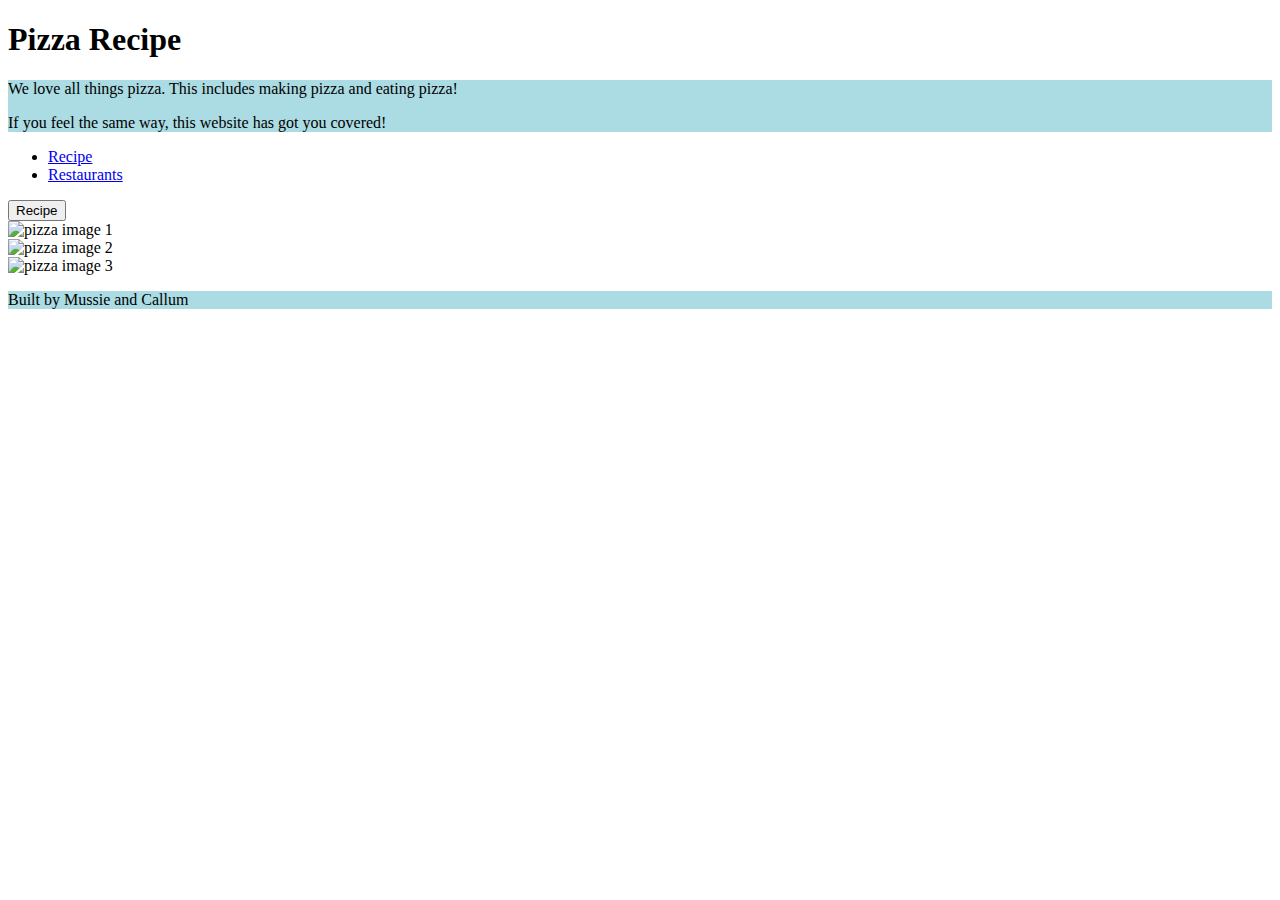
==== index.html @ 91d5a821 "Pizza is delicious" ====
<!DOCTYPE html>
<html lang="en">
<head>
    <meta charset="UTF-8">
    <meta http-equiv="X-UA-Compatible" content="IE=edge">
    <meta name="viewport" content="width=device-width, initial-scale=1.0">
    <title>Pizza Recipe</title>
    <link rel="stylesheet" href="https://cdn.jsdelivr.net/npm/bootstrap@4.5.3/dist/css/bootstrap.min.css" integrity="sha384-TX8t27EcRE3e/ihU7zmQxVncDAy5uIKz4rEkgIXeMed4M0jlfIDPvg6uqKI2xXr2" crossorigin="anonymous">
    <link rel = "stylesheet" href = "style.css" />
</head>
<body>
    <header class = "bg-info">
        <h1 class="text-center"> Pizza Recipe </h1>
        <div class= "lightblue">
            <p class="text-center" > We love all things pizza. This includes making pizza and eating pizza!</p>
            <p class="text-center"> If you feel the same way, this website has got you covered!</p>
        </div>   
    </header>
    <main >
        <div>
            <ul class="nav justify-content-center">
                <li class="nav-item">
                    <a class="nav-link active" href="recipe.html">Recipe</a>
                </li>
                <li class="nav-item">
                    <a class="nav-link" href="restaurants">Restaurants</a>
                </li>
            </ul>
            <button type = "button" class = "btn btn-info btn-lg btn-block"> Recipe </button>
        </div>
        <div class = "container">
            <div class = "row text-center">
                <div class="col-md-2 col-md-offset-1" >
                    <img alt = "pizza image 1" class = "img-thumbnail" src = "https://static.toiimg.com/thumb/56933159.cms?imgsize=686279&width=800&height=800"/>
                </div>
                <div class="col-md-2 col-md-offset-1">
                    <img alt = "pizza image 2" class = "img-thumbnail"  src = "https://tse2.mm.bing.net/th?id=OIP.2sX97v5kQ3eBwySZNSVzuwHaEo&pid=Api&P=0&w=296&h=186"/>
                </div>
                <div class="col-md-2 col-md-offset-1">
                    <img alt = "pizza image 3" class = "img-thumbnail"  src = " https://i.redd.it/u2szdaufmui41.jpg" />
                </div>
            </div>
        </div>  
    </main>
    <footer class = "lightblue">
        <p class = "text-center"> Built by Mussie and Callum</p>
    </footer> 
</body>
</html>
---- style.css ----
.lightblue {
    background-color:#abdbe3;
}
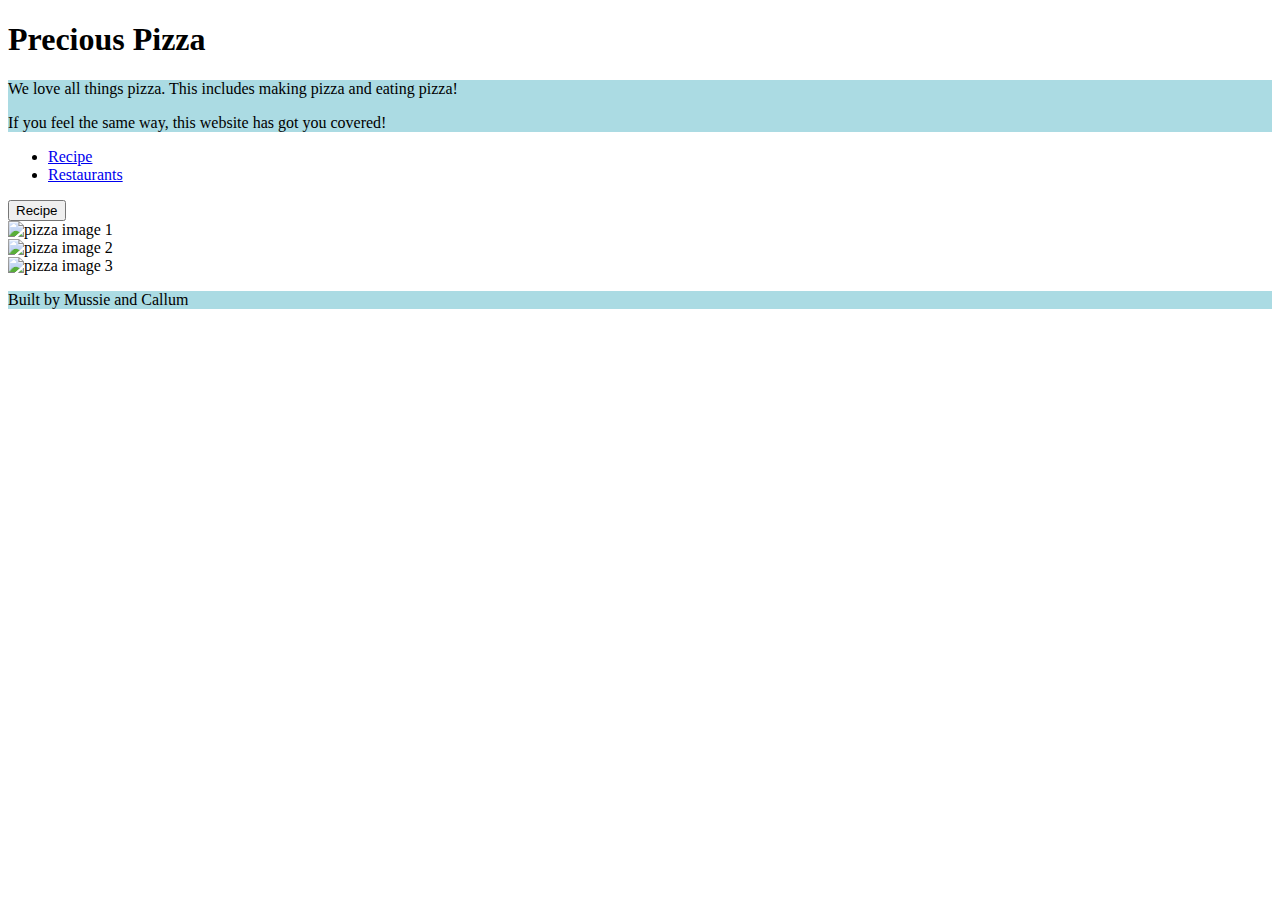
==== commit a15ef986: "final touch" ====
--- a/index.html
+++ b/index.html
@@ -10,7 +10,7 @@
 </head>
 <body>
     <header class = "bg-info">
-        <h1 class="text-center"> Pizza Recipe </h1>
+        <h1 class="text-center"> Precious Pizza </h1>
         <div class= "lightblue">
             <p class="text-center" > We love all things pizza. This includes making pizza and eating pizza!</p>
             <p class="text-center"> If you feel the same way, this website has got you covered!</p>
@@ -26,7 +26,9 @@
                     <a class="nav-link" href="restaurants">Restaurants</a>
                 </li>
             </ul>
-            <button type = "button" class = "btn btn-info btn-lg btn-block"> Recipe </button>
+            <form action="http://www.google.com">
+                <button type = "button"  class = "btn btn-info btn-lg btn-block"> Recipe </button>
+            </form>
         </div>
         <div class = "container">
             <div class = "row text-center">
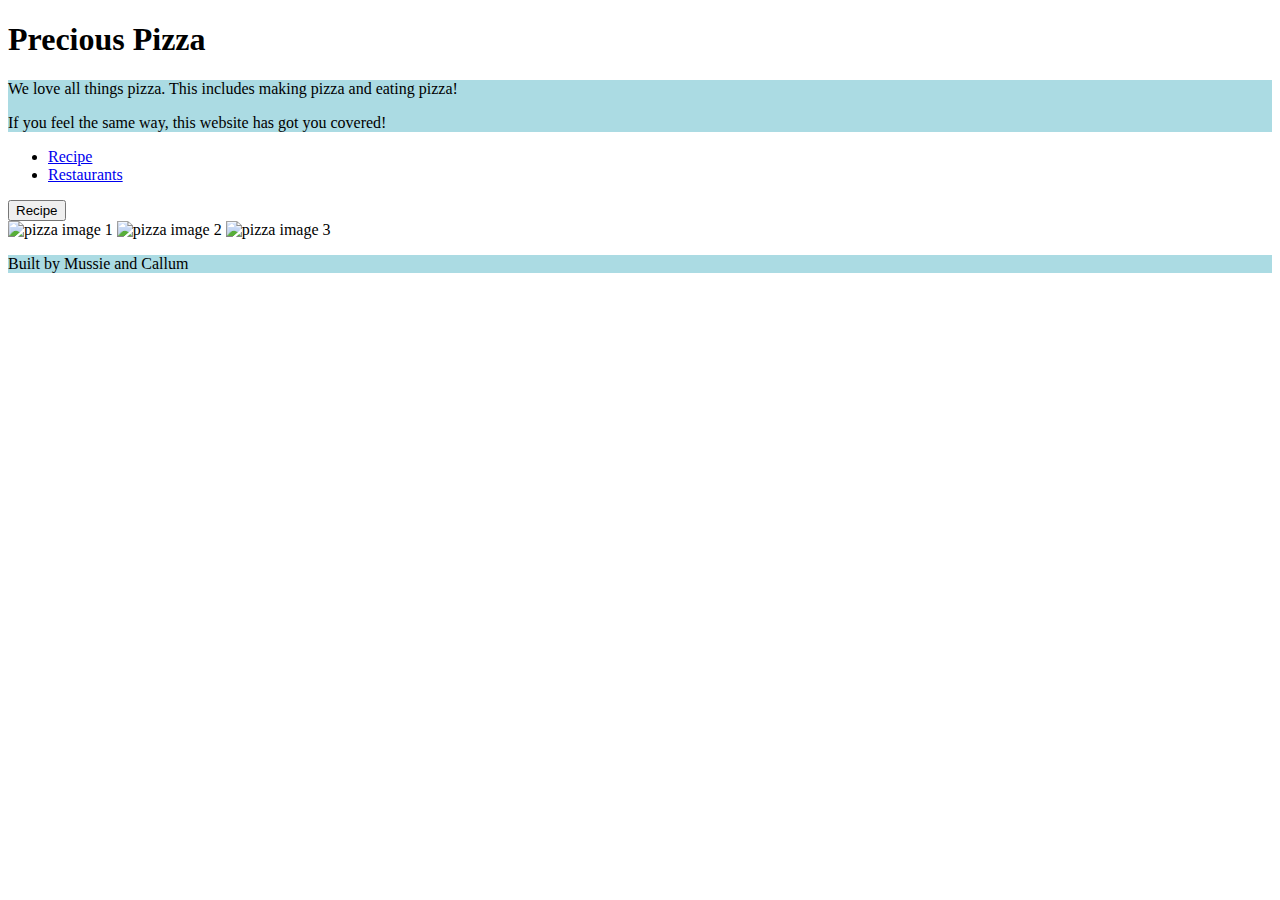
==== commit f1ce9a75: "restaurant link correction" ====
--- a/index.html
+++ b/index.html
@@ -23,25 +23,17 @@
                     <a class="nav-link active" href="recipe.html">Recipe</a>
                 </li>
                 <li class="nav-item">
-                    <a class="nav-link" href="restaurants">Restaurants</a>
+                    <a class="nav-link" href="restaurants.html">Restaurants</a>
                 </li>
             </ul>
-            <form action="http://www.google.com">
-                <button type = "button"  class = "btn btn-info btn-lg btn-block"> Recipe </button>
+            <form action= "recipe.html" class = "pb-2">
+                <button class = "btn btn-info btn-lg btn-block"> Recipe </button>
             </form>
         </div>
         <div class = "container">
-            <div class = "row text-center">
-                <div class="col-md-2 col-md-offset-1" >
-                    <img alt = "pizza image 1" class = "img-thumbnail" src = "https://static.toiimg.com/thumb/56933159.cms?imgsize=686279&width=800&height=800"/>
-                </div>
-                <div class="col-md-2 col-md-offset-1">
-                    <img alt = "pizza image 2" class = "img-thumbnail"  src = "https://tse2.mm.bing.net/th?id=OIP.2sX97v5kQ3eBwySZNSVzuwHaEo&pid=Api&P=0&w=296&h=186"/>
-                </div>
-                <div class="col-md-2 col-md-offset-1">
-                    <img alt = "pizza image 3" class = "img-thumbnail"  src = " https://i.redd.it/u2szdaufmui41.jpg" />
-                </div>
-            </div>
+                <img alt = "pizza image 1" class = "img-thumbnail" src = "https://static.toiimg.com/thumb/56933159.cms?imgsize=686279&width=800&height=800"/>
+                <img alt = "pizza image 2" class = "img-thumbnail"  src = "https://tse2.mm.bing.net/th?id=OIP.2sX97v5kQ3eBwySZNSVzuwHaEo&pid=Api&P=0&w=296&h=186"/>
+                <img alt = "pizza image 3" class = "img-thumbnail"  src = " https://i.redd.it/u2szdaufmui41.jpg" />
         </div>  
     </main>
     <footer class = "lightblue">
